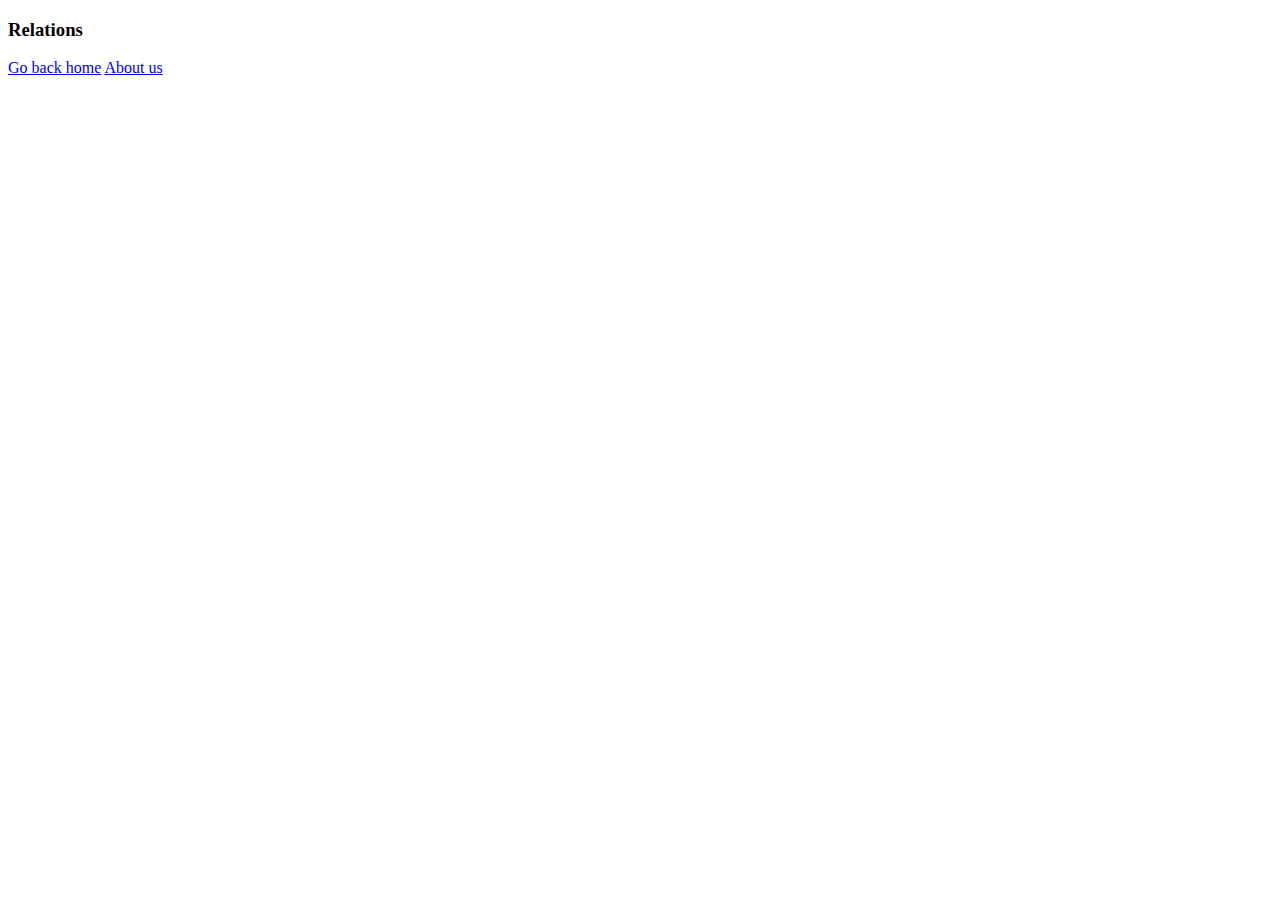
==== relation.html @ 186dae32 "Navigering & HTML" ====
<!DOCTYPE html>
<html lang="en">
<head>
    <meta charset="UTF-8">
    <meta http-equiv="X-UA-Compatible" content="IE=edge">
    <meta name="viewport" content="width=h, initial-scale=1.0">
    <title>Document</title>
</head>
<body>
    <h3>Relations</h3>
    <a href="index.html"> Go back home</a>
    <a href="about.html"> About us </a>
</body>
</html>
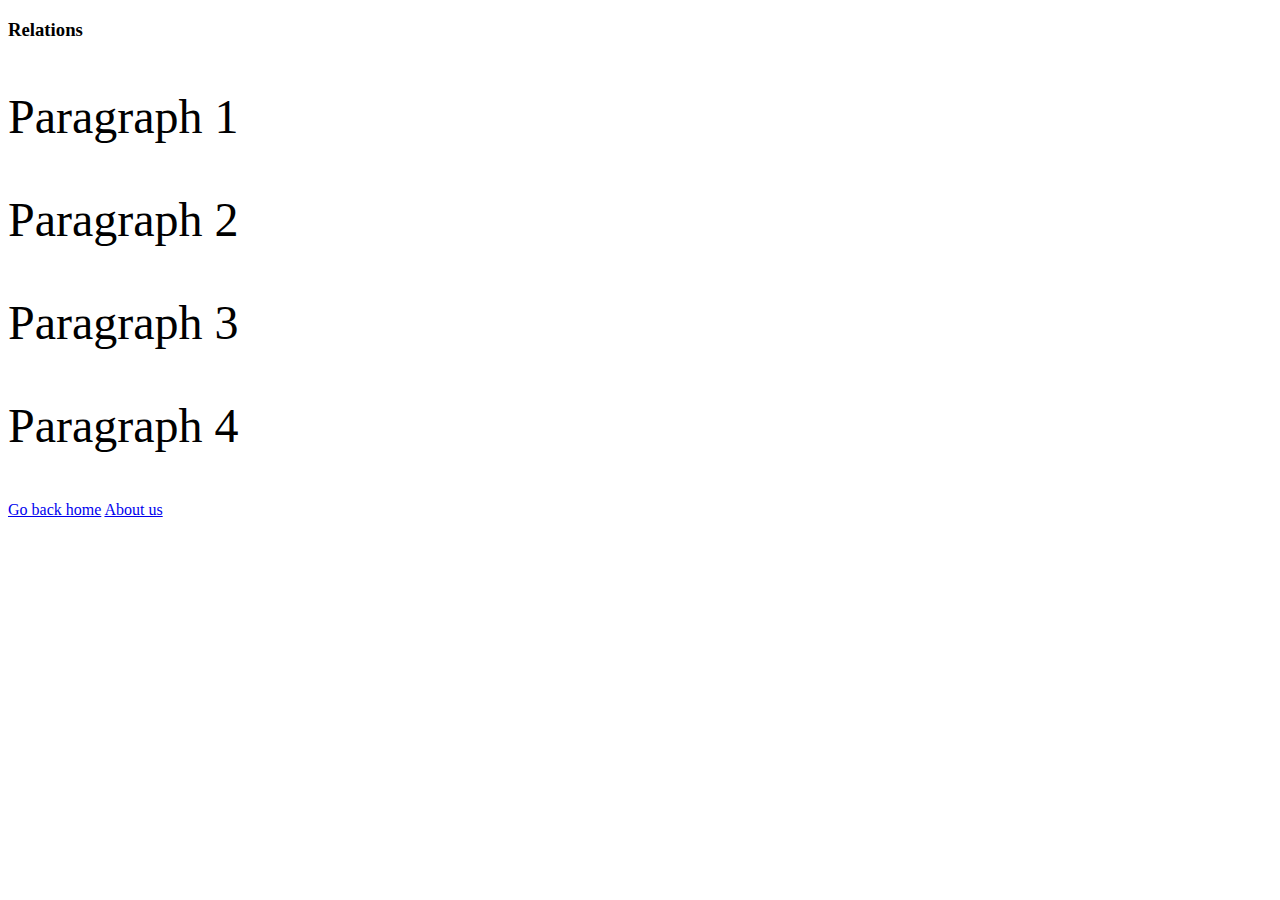
==== commit 544ba11c: "Skapade länk till styles CSS och ändrade size på <P>" ====
--- a/relation.html
+++ b/relation.html
@@ -5,9 +5,14 @@
     <meta http-equiv="X-UA-Compatible" content="IE=edge">
     <meta name="viewport" content="width=h, initial-scale=1.0">
     <title>Document</title>
+    <link rel="stylesheet" href="styles.css">
 </head>
 <body>
     <h3>Relations</h3>
+    <p class="bigText"> Paragraph 1 </p>
+    <p class="bigText"> Paragraph 2 </p>
+    <p class="bigText"> Paragraph 3 </p>
+    <p class="bigText"> Paragraph 4 </p>
     <a href="index.html"> Go back home</a>
     <a href="about.html"> About us </a>
 </body>
--- a/styles.css
+++ b/styles.css
@@ -0,0 +1,3 @@
+.bigText {
+    font-size: 3rem;
+}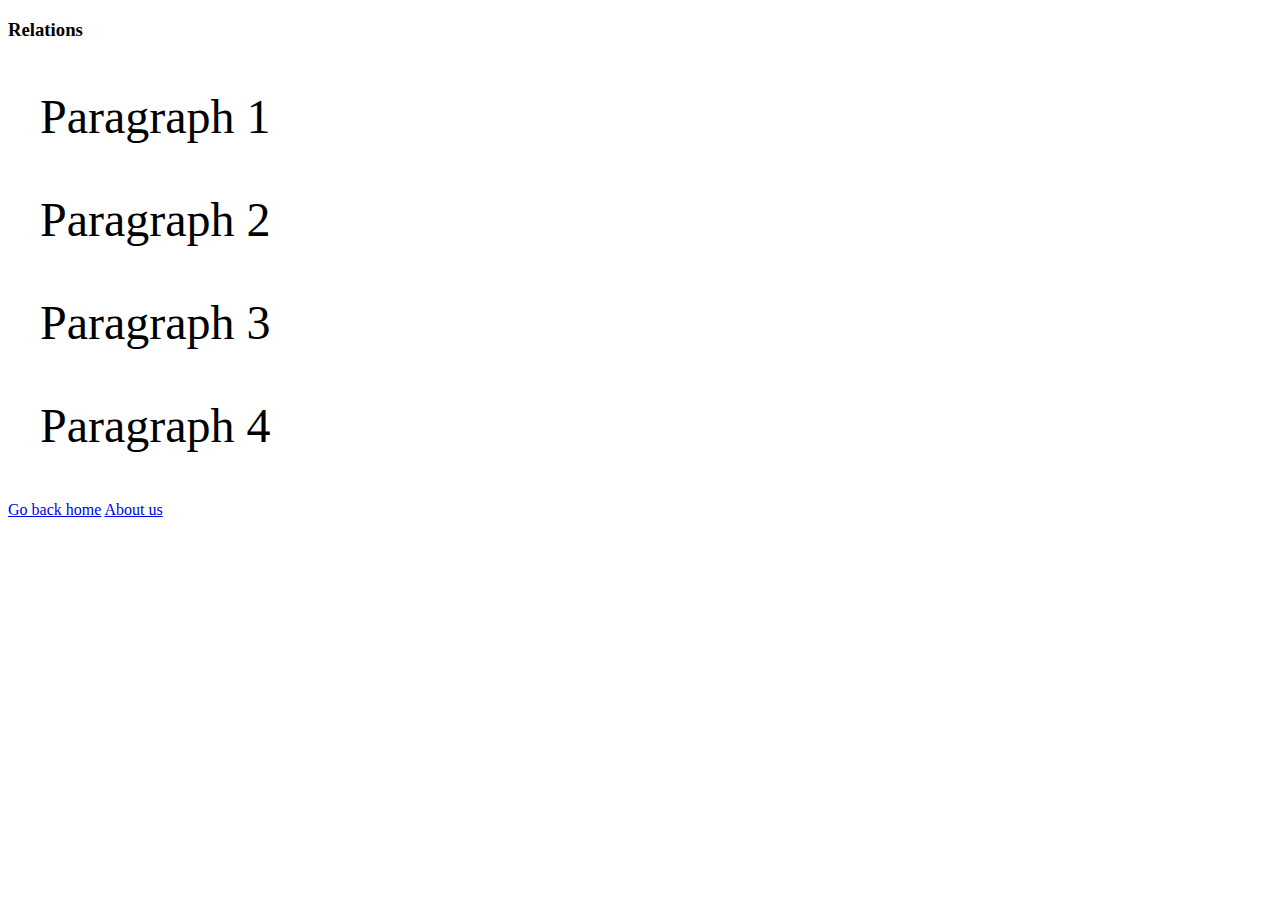
==== commit a13c97a5: "Changed paragraphs to the right" ====
--- a/relation.html
+++ b/relation.html
@@ -13,6 +13,7 @@
     <p class="bigText"> Paragraph 2 </p>
     <p class="bigText"> Paragraph 3 </p>
     <p class="bigText"> Paragraph 4 </p>
+    
     <a href="index.html"> Go back home</a>
     <a href="about.html"> About us </a>
 </body>
--- a/styles.css
+++ b/styles.css
@@ -1,3 +1,5 @@
 .bigText {
     font-size: 3rem;
-}+    margin-left: 2rem;
+}
+
